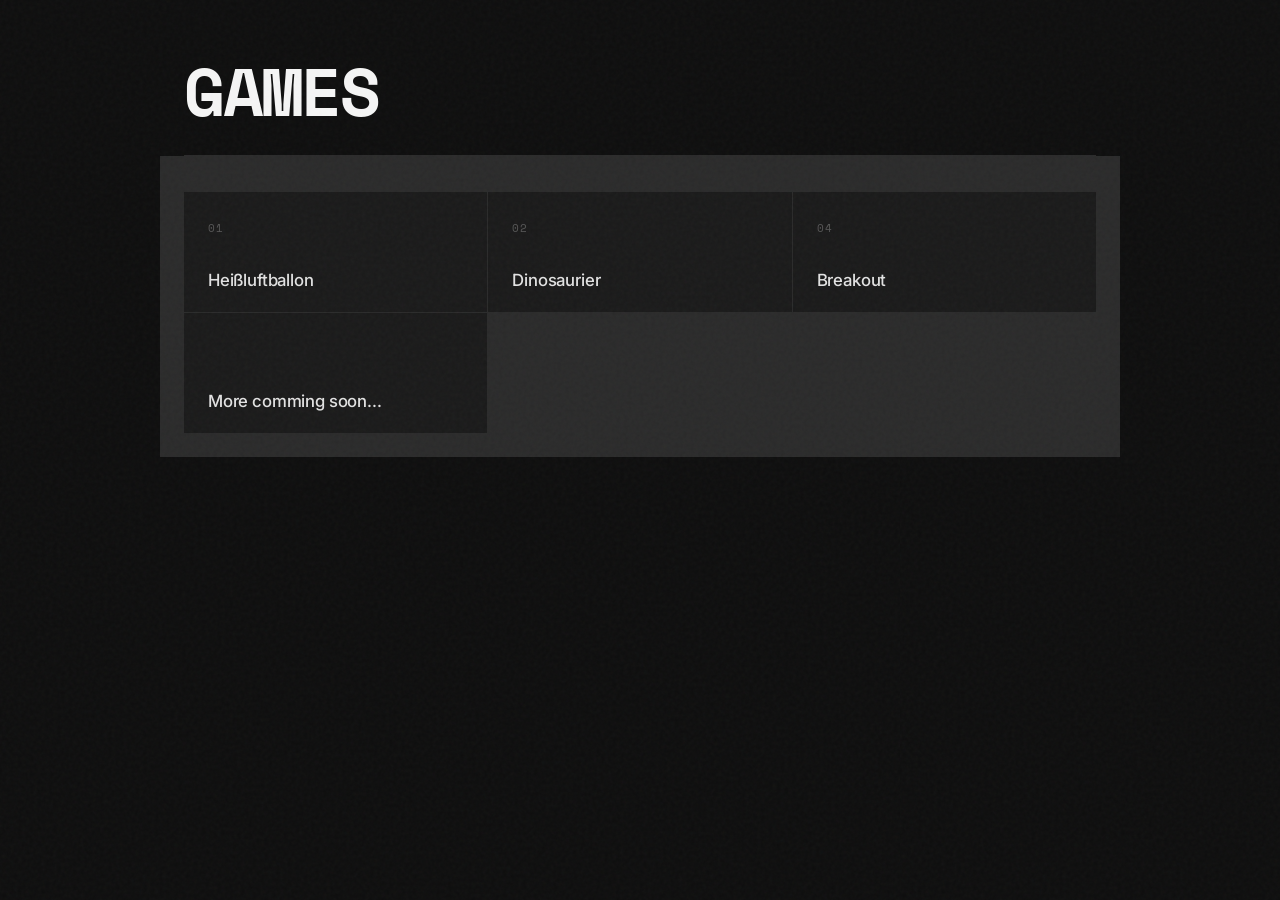
==== index.html @ c2ea723e "0.1 BETA" ====
<!DOCTYPE html>
<html lang="de">

<head>
    <meta charset="UTF-8">
    <meta name="viewport" content="width=device-width, initial-scale=1.0">
    <title>Games</title>
    <link rel="preconnect" href="https://fonts.googleapis.com">
    <link rel="preconnect" href="https://fonts.gstatic.com" crossorigin>
    <link
        href="https://fonts.googleapis.com/css2?family=Inter:wght@300;400;500&family=Space+Mono:wght@400;700&display=swap"
        rel="stylesheet">
    <link rel="icon" href="favicon.svg">
    <style>
        *,
        *::before,
        *::after {
            margin: 0;
            padding: 0;
            box-sizing: border-box;
        }

        :root {
            --bg-deep: #0e0e0e;
            --bg-card: #1a1a1a;
            --bg-hover: #242424;
            --border: #2a2a2a;
            --text-dim: #555;
            --text-mid: #999;
            --text-main: #e2e2e2;
            --text-white: #f5f5f5;
            --accent: #fff;
            --red: #e04848;
        }

        html {
            font-size: 16px;
            -webkit-font-smoothing: antialiased;
        }

        body {
            font-family: 'Inter', sans-serif;
            background: var(--bg-deep);
            color: var(--text-main);
            min-height: 100vh;
            display: flex;
            flex-direction: column;
            align-items: center;
            position: relative;
            overflow-x: hidden;
        }

        /* subtle grain overlay */
        body::before {
            content: '';
            position: fixed;
            inset: 0;
            background-image: url("data:image/svg+xml,%3Csvg viewBox='0 0 256 256' xmlns='http://www.w3.org/2000/svg'%3E%3Cfilter id='n'%3E%3CfeTurbulence type='fractalNoise' baseFrequency='0.9' numOctaves='4' stitchTiles='stitch'/%3E%3C/filter%3E%3Crect width='100%25' height='100%25' filter='url(%23n)' opacity='0.035'/%3E%3C/svg%3E");
            pointer-events: none;
            z-index: 100;
        }

        /* ─── HEADER ─── */
        header {
            width: 100%;
            max-width: 960px;
            padding: 56px 24px 0;
            display: flex;
            flex-direction: column;
            align-items: flex-start;
        }

        .label-top {
            font-family: 'Space Mono', monospace;
            font-size: 0.7rem;
            letter-spacing: 0.22em;
            text-transform: uppercase;
            color: var(--text-dim);
            margin-bottom: 14px;
        }

        h1 {
            font-family: 'Space Mono', monospace;
            font-size: clamp(2.6rem, 7vw, 4.2rem);
            font-weight: 700;
            color: var(--text-white);
            line-height: 1.05;
            letter-spacing: -0.03em;
        }

        h1 .accent-dot {
            color: var(--red);
        }

        .header-rule {
            width: 100%;
            height: 1px;
            background: var(--border);
            margin: 28px 0 0;
        }

        .header-meta {
            display: flex;
            justify-content: space-between;
            align-items: center;
            width: 100%;
            padding-top: 12px;
            font-size: 0.75rem;
            color: var(--text-dim);
            font-family: 'Space Mono', monospace;
        }

        /* ─── GRID ─── */
        .games-container {
            width: 100%;
            max-width: 960px;
            padding: 36px 24px 24px;
            display: grid;
            grid-template-columns: repeat(3, 1fr);
            gap: 1px;
            background: var(--border);
        }

        /* ─── CARD ─── */
        .game-link {
            display: flex;
            flex-direction: column;
            justify-content: space-between;
            padding: 28px 24px 22px;
            background: var(--bg-card);
            text-decoration: none;
            position: relative;
            overflow: hidden;
            min-height: 120px;
            transition: background 0.25s ease;
            opacity: 0;
            transform: translateY(16px);
            animation: cardIn 0.45s cubic-bezier(.22, .68, 0, 1.2) forwards;
        }

        .game-link:nth-child(1) {
            animation-delay: 0.05s;
        }

        .game-link:nth-child(2) {
            animation-delay: 0.10s;
        }

        .game-link:nth-child(3) {
            animation-delay: 0.15s;
        }

        .game-link:nth-child(4) {
            animation-delay: 0.20s;
        }

        .game-link:nth-child(5) {
            animation-delay: 0.25s;
        }

        .game-link:nth-child(6) {
            animation-delay: 0.30s;
        }

        .game-link:nth-child(7) {
            animation-delay: 0.35s;
        }

        .game-link:nth-child(8) {
            animation-delay: 0.40s;
        }

        .game-link:nth-child(9) {
            animation-delay: 0.45s;
        }

        @keyframes cardIn {
            to {
                opacity: 1;
                transform: translateY(0);
            }
        }

        .game-link:hover {
            background: var(--bg-hover);
        }

        /* index number — top left */
        .card-index {
            font-family: 'Space Mono', monospace;
            font-size: 0.68rem;
            color: var(--text-dim);
            letter-spacing: 0.1em;
            transition: color 0.25s;
        }

        .game-link:hover .card-index {
            color: var(--red);
        }

        /* title row — bottom */
        .card-bottom {
            display: flex;
            align-items: center;
            justify-content: space-between;
        }

        .card-title {
            font-family: 'Inter', sans-serif;
            font-size: 1.05rem;
            font-weight: 500;
            color: var(--text-main);
            letter-spacing: -0.01em;
            transition: color 0.25s;
        }

        .game-link:hover .card-title {
            color: var(--text-white);
        }

        /* arrow icon */
        .card-arrow {
            width: 20px;
            height: 20px;
            opacity: 0;
            transform: translate(-4px, 4px);
            transition: opacity 0.25s, transform 0.25s cubic-bezier(.22, .68, 0, 1.2);
        }

        .game-link:hover .card-arrow {
            opacity: 1;
            transform: translate(0, 0);
        }

        .card-arrow svg {
            width: 100%;
            height: 100%;
            stroke: var(--text-white);
            fill: none;
            stroke-width: 2;
            stroke-linecap: round;
            stroke-linejoin: round;
        }

        /* ─── FOOTER ─── */
        footer {
            position: fixed;
            bottom: 0;
            left: 0;
            width: 100%;
            padding: 16px 24px;
            text-align: center;
            font-family: 'Space Mono', monospace;
            font-size: 0.65rem;
            color: var(--text-dim);
            letter-spacing: 0.12em;
            text-transform: uppercase;
            background: linear-gradient(to top, var(--bg-deep) 60%, transparent);
        }

        /* ─── RESPONSIVE ─── */
        @media (max-width: 700px) {
            .games-container {
                grid-template-columns: repeat(2, 1fr);
            }

            header {
                padding-top: 40px;
            }
        }

        @media (max-width: 420px) {
            .games-container {
                grid-template-columns: 1fr;
            }

            .game-link {
                min-height: 100px;
            }

            header {
                padding-top: 32px;
            }
        }
    </style>
</head>

<body>

    <header>
        <h1>GAMES</h1>
        <div class="header-rule"></div>
    </header>

    <main class="games-container">

        <a href="heissluftballon.html" class="game-link">
            <span class="card-index">01</span>
            <div class="card-bottom">
                <span class="card-title">Heißluftballon</span>
                <span class="card-arrow"><svg viewBox="0 0 24 24">
                        <polyline points="9 18 15 12 9 6"></polyline>
                    </svg></span>
            </div>
        </a>

        <a href="dinosaurier.html" class="game-link">
            <span class="card-index">02</span>
            <div class="card-bottom">
                <span class="card-title">Dinosaurier</span>
                <span class="card-arrow"><svg viewBox="0 0 24 24">
                        <polyline points="9 18 15 12 9 6"></polyline>
                    </svg></span>
            </div>
        </a>

        <!--<a href="gravity_flip.html" class="game-link">
        <span class="card-index">03</span>
        <div class="card-bottom">
            <span class="card-title">Gravity Flip</span>
            <span class="card-arrow"><svg viewBox="0 0 24 24"><polyline points="9 18 15 12 9 6"></polyline></svg></span>
        </div>
    </a>-->

        <a href="breakout.html" class="game-link">
            <span class="card-index">04</span>
            <div class="card-bottom">
                <span class="card-title">Breakout</span>
                <span class="card-arrow"><svg viewBox="0 0 24 24">
                        <polyline points="9 18 15 12 9 6"></polyline>
                    </svg></span>
            </div>
        </a>

        <a href="" class="game-link">
            <span class="card-index"></span>
            <div class="card-bottom">
                <span class="card-title">More comming soon...</span>
                <span class="card-arrow"><svg viewBox="0 0 24 24">
                        <polyline points="9 18 15 12 9 6"></polyline>
                    </svg></span>
            </div>
        </a>

        <!--<a href="snake.html" class="game-link">
        <span class="card-index">05</span>
        <div class="card-bottom">
            <span class="card-title">Snake</span>
            <span class="card-arrow"><svg viewBox="0 0 24 24"><polyline points="9 18 15 12 9 6"></polyline></svg></span>
        </div>
    </a>

    <a href="car.html" class="game-link">
        <span class="card-index">06</span>
        <div class="card-bottom">
            <span class="card-title">Car Game</span>
            <span class="card-arrow"><svg viewBox="0 0 24 24"><polyline points="9 18 15 12 9 6"></polyline></svg></span>
        </div>
    </a>

    <a href="flappybird.html" class="game-link">
        <span class="card-index">07</span>
        <div class="card-bottom">
            <span class="card-title">Flappy Bird</span>
            <span class="card-arrow"><svg viewBox="0 0 24 24"><polyline points="9 18 15 12 9 6"></polyline></svg></span>
        </div>
    </a>

    <a href="jumpandrun.html" class="game-link">
        <span class="card-index">08</span>
        <div class="card-bottom">
            <span class="card-title">Jump and Run</span>
            <span class="card-arrow"><svg viewBox="0 0 24 24"><polyline points="9 18 15 12 9 6"></polyline></svg></span>
        </div>
    </a>

    <a href="spaceshotter.html" class="game-link">
        <span class="card-index">09</span>
        <div class="card-bottom">
            <span class="card-title">Space Shooter</span>
            <span class="card-arrow"><svg viewBox="0 0 24 24"><polyline points="9 18 15 12 9 6"></polyline></svg></span>
        </div>
    </a>-->

    </main>
</body>

</html>
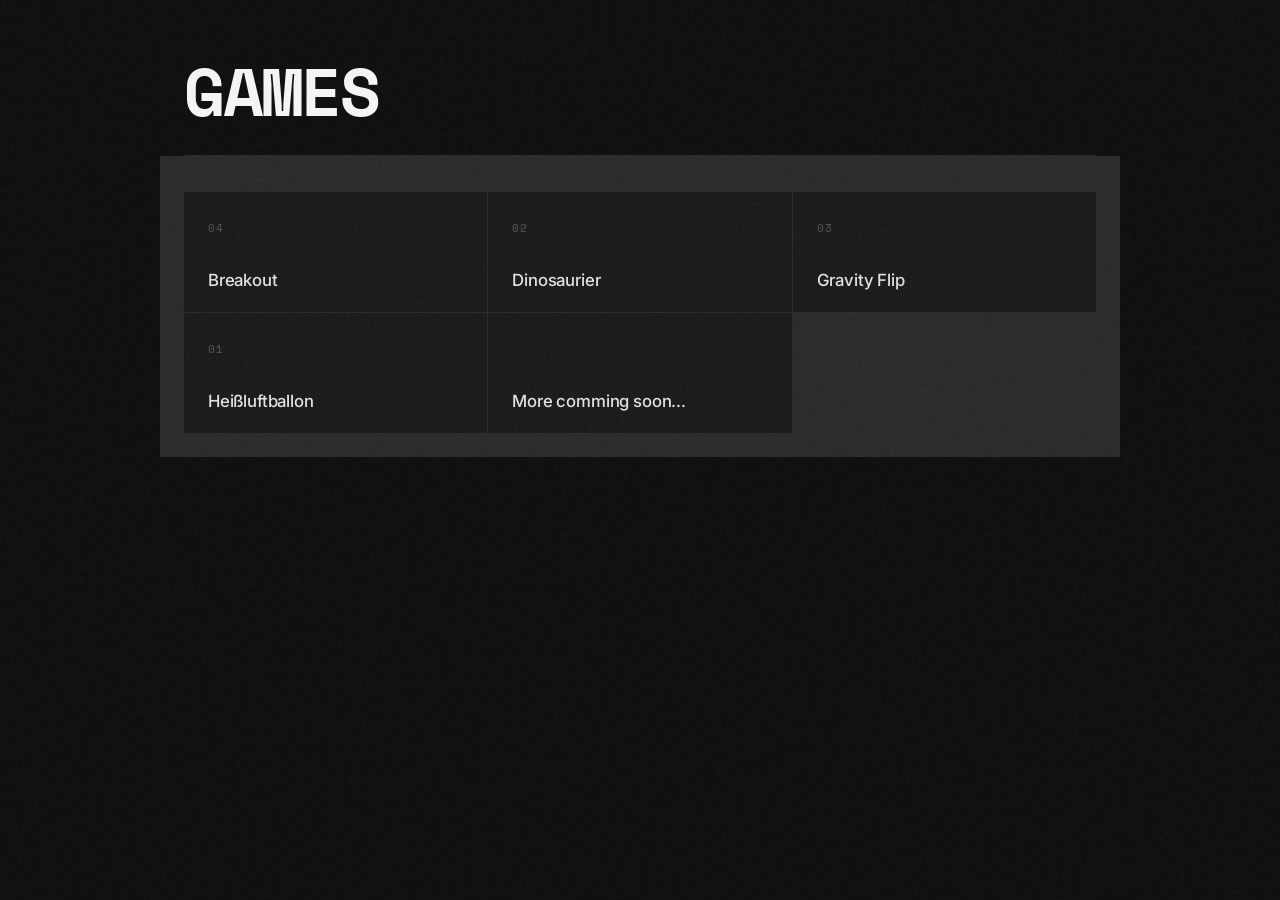
==== commit 3d0be7dc: "games are now sorted by alphabet" ====
--- a/index.html
+++ b/index.html
@@ -294,6 +294,36 @@
 
     <main class="games-container">
 
+        <a href="breakout.html" class="game-link">
+            <span class="card-index">04</span>
+            <div class="card-bottom">
+                <span class="card-title">Breakout</span>
+                <span class="card-arrow"><svg viewBox="0 0 24 24">
+                        <polyline points="9 18 15 12 9 6"></polyline>
+                    </svg></span>
+            </div>
+        </a>
+
+        <a href="dinosaurier.html" class="game-link">
+            <span class="card-index">02</span>
+            <div class="card-bottom">
+                <span class="card-title">Dinosaurier</span>
+                <span class="card-arrow"><svg viewBox="0 0 24 24">
+                        <polyline points="9 18 15 12 9 6"></polyline>
+                    </svg></span>
+            </div>
+        </a>
+
+        <a href="gravity_flip.html" class="game-link">
+            <span class="card-index">03</span>
+            <div class="card-bottom">
+                <span class="card-title">Gravity Flip</span>
+                <span class="card-arrow"><svg viewBox="0 0 24 24">
+                        <polyline points="9 18 15 12 9 6"></polyline>
+                    </svg></span>
+            </div>
+        </a>
+
         <a href="heissluftballon.html" class="game-link">
             <span class="card-index">01</span>
             <div class="card-bottom">
@@ -304,34 +334,7 @@
             </div>
         </a>
 
-        <a href="dinosaurier.html" class="game-link">
-            <span class="card-index">02</span>
-            <div class="card-bottom">
-                <span class="card-title">Dinosaurier</span>
-                <span class="card-arrow"><svg viewBox="0 0 24 24">
-                        <polyline points="9 18 15 12 9 6"></polyline>
-                    </svg></span>
-            </div>
-        </a>
-
-        <!--<a href="gravity_flip.html" class="game-link">
-        <span class="card-index">03</span>
-        <div class="card-bottom">
-            <span class="card-title">Gravity Flip</span>
-            <span class="card-arrow"><svg viewBox="0 0 24 24"><polyline points="9 18 15 12 9 6"></polyline></svg></span>
-        </div>
-    </a>-->
-
-        <a href="breakout.html" class="game-link">
-            <span class="card-index">04</span>
-            <div class="card-bottom">
-                <span class="card-title">Breakout</span>
-                <span class="card-arrow"><svg viewBox="0 0 24 24">
-                        <polyline points="9 18 15 12 9 6"></polyline>
-                    </svg></span>
-            </div>
-        </a>
-
+        <!--More comming soon...-->
         <a href="" class="game-link">
             <span class="card-index"></span>
             <div class="card-bottom">
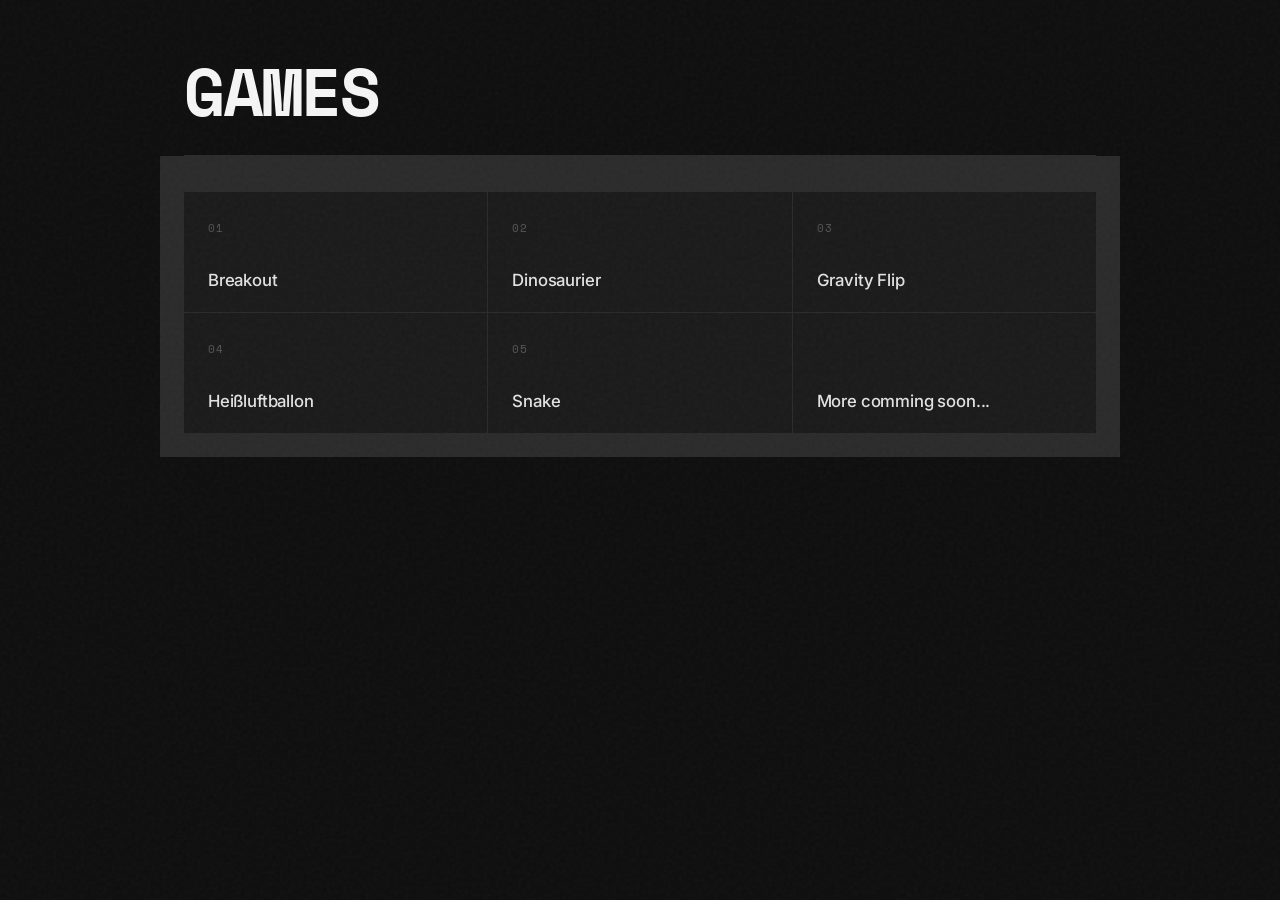
==== commit d691469b: "corrected card-index + added snake" ====
--- a/index.html
+++ b/index.html
@@ -295,7 +295,7 @@
     <main class="games-container">
 
         <a href="breakout.html" class="game-link">
-            <span class="card-index">04</span>
+            <span class="card-index">01</span>
             <div class="card-bottom">
                 <span class="card-title">Breakout</span>
                 <span class="card-arrow"><svg viewBox="0 0 24 24">
@@ -325,9 +325,19 @@
         </a>
 
         <a href="heissluftballon.html" class="game-link">
-            <span class="card-index">01</span>
+            <span class="card-index">04</span>
             <div class="card-bottom">
                 <span class="card-title">Heißluftballon</span>
+                <span class="card-arrow"><svg viewBox="0 0 24 24">
+                        <polyline points="9 18 15 12 9 6"></polyline>
+                    </svg></span>
+            </div>
+        </a>
+
+        <a href="snake.html" class="game-link">
+            <span class="card-index">05</span>
+            <div class="card-bottom">
+                <span class="card-title">Snake</span>
                 <span class="card-arrow"><svg viewBox="0 0 24 24">
                         <polyline points="9 18 15 12 9 6"></polyline>
                     </svg></span>
@@ -345,13 +355,7 @@
             </div>
         </a>
 
-        <!--<a href="snake.html" class="game-link">
-        <span class="card-index">05</span>
-        <div class="card-bottom">
-            <span class="card-title">Snake</span>
-            <span class="card-arrow"><svg viewBox="0 0 24 24"><polyline points="9 18 15 12 9 6"></polyline></svg></span>
-        </div>
-    </a>
+        <!--
 
     <a href="car.html" class="game-link">
         <span class="card-index">06</span>
